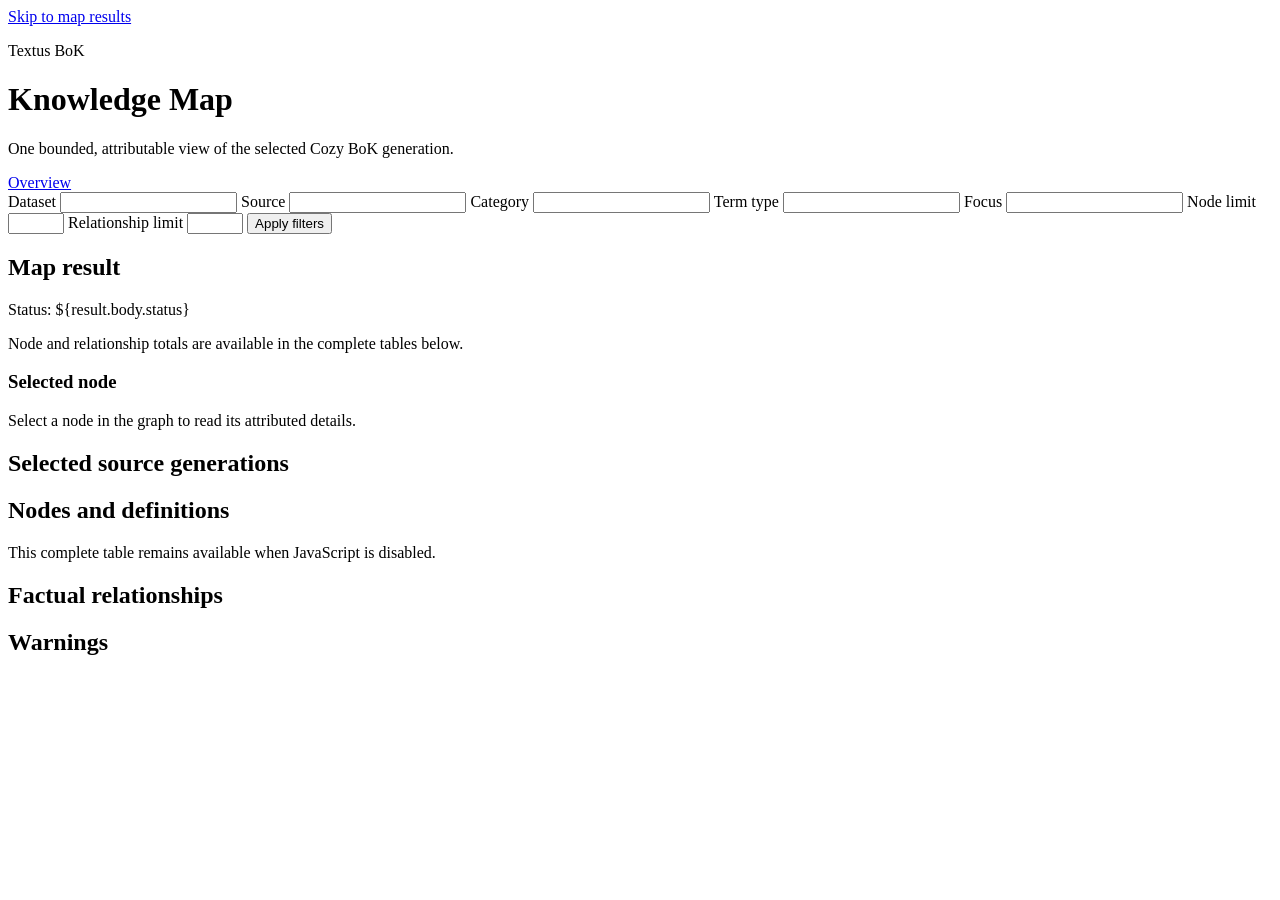
==== src/main/web/textus-bok/map.html @ 4755140d "feat: add BoK Knowledge Map web app" ====
<!doctype html>
<html lang="en">
<head>
  <title>Textus BoK Knowledge Map</title>
  <meta charset="utf-8">
  <meta name="viewport" content="width=device-width, initial-scale=1">
  <link rel="stylesheet" href="/web/textus-bok/assets/knowledge-map.css">
  <script defer src="/web/textus-bok/assets/knowledge-map.js"></script>
</head>
<body class="bok-map-app">
<a class="bok-skip-link" href="#knowledge-map-result">Skip to map results</a>
<main class="bok-map-shell">
  <header class="bok-map-header">
    <p class="bok-map-eyebrow">Textus BoK</p>
    <h1>Knowledge Map</h1>
    <p>One bounded, attributable view of the selected Cozy BoK generation.</p>
    <nav aria-label="Knowledge Map navigation"><a href="/web/textus-bok/index.html">Overview</a></nav>
  </header>
  <form class="bok-map-filters" method="get" action="/web/textus-bok/map.html" aria-label="Knowledge Map filters">
    <label>Dataset <input name="datasetId" autocomplete="off"></label>
    <label>Source <input name="sourceId" autocomplete="off"></label>
    <label>Category <input name="category" autocomplete="off"></label>
    <label>Term type <input name="termType" autocomplete="off"></label>
    <label>Focus <input name="focus" autocomplete="off"></label>
    <label>Node limit <input name="nodeLimit" type="number" min="1" max="128" inputmode="numeric"></label>
    <label>Relationship limit <input name="relationshipLimit" type="number" min="1" max="256" inputmode="numeric"></label>
    <button type="submit">Apply filters</button>
  </form>
  <textus:operation-result component="textus-bok" service="bok-retrieval" operation="get-knowledge-map">
    <section id="knowledge-map-result" class="bok-map-panel" aria-labelledby="map-result-title">
      <header class="bok-map-section-header">
        <div><h2 id="map-result-title">Map result</h2><p>Status: ${result.body.status}</p></div>
        <p id="bok-knowledge-map-summary">Node and relationship totals are available in the complete tables below.</p>
      </header>
      <script type="application/json" id="bok-knowledge-map-data">${result.body}</script>
      <div id="bok-knowledge-map-graph" class="bok-map-graph" aria-label="Interactive Knowledge Map"></div>
      <section id="bok-knowledge-map-detail" class="bok-map-detail" aria-live="polite" tabindex="-1">
        <h3>Selected node</h3><p>Select a node in the graph to read its attributed details.</p>
      </section>
    </section>
    <section class="bok-map-panel" aria-labelledby="sources-title">
      <h2 id="sources-title">Selected source generations</h2>
      <textus:table source="result.body.sources" columns="datasetId:Dataset,sourceId:Source,generation:Generation,sourceReference:Source evidence,sourceTruncated:Source truncated,warnings:Warnings" empty="No selected source generation"></textus:table>
    </section>
    <section class="bok-map-panel" aria-labelledby="nodes-title">
      <h2 id="nodes-title">Nodes and definitions</h2>
      <p class="bok-map-fallback-note">This complete table remains available when JavaScript is disabled.</p>
      <textus:table source="result.body.nodes" columns="nodeId:Node,label:Label,kind:Kind,category:Category,terms:Definitions,componentReferences:CBD handoff,tags:Tags,evidence:Evidence" empty="No matching nodes"></textus:table>
    </section>
    <section class="bok-map-panel" aria-labelledby="relationships-title">
      <h2 id="relationships-title">Factual relationships</h2>
      <textus:table source="result.body.relationships" columns="subjectId:Source,predicate:Predicate,objectId:Target,label:Label,terms:Definitions,evidence:Evidence" empty="No factual relationships"></textus:table>
    </section>
    <section class="bok-map-panel bok-map-warnings" aria-labelledby="warnings-title">
      <h2 id="warnings-title">Warnings</h2>
      <textus:table source="result.body.warnings" columns="value:Warning" empty="No warnings"></textus:table>
    </section>
  </textus:operation-result>
</main>
</body>
</html>
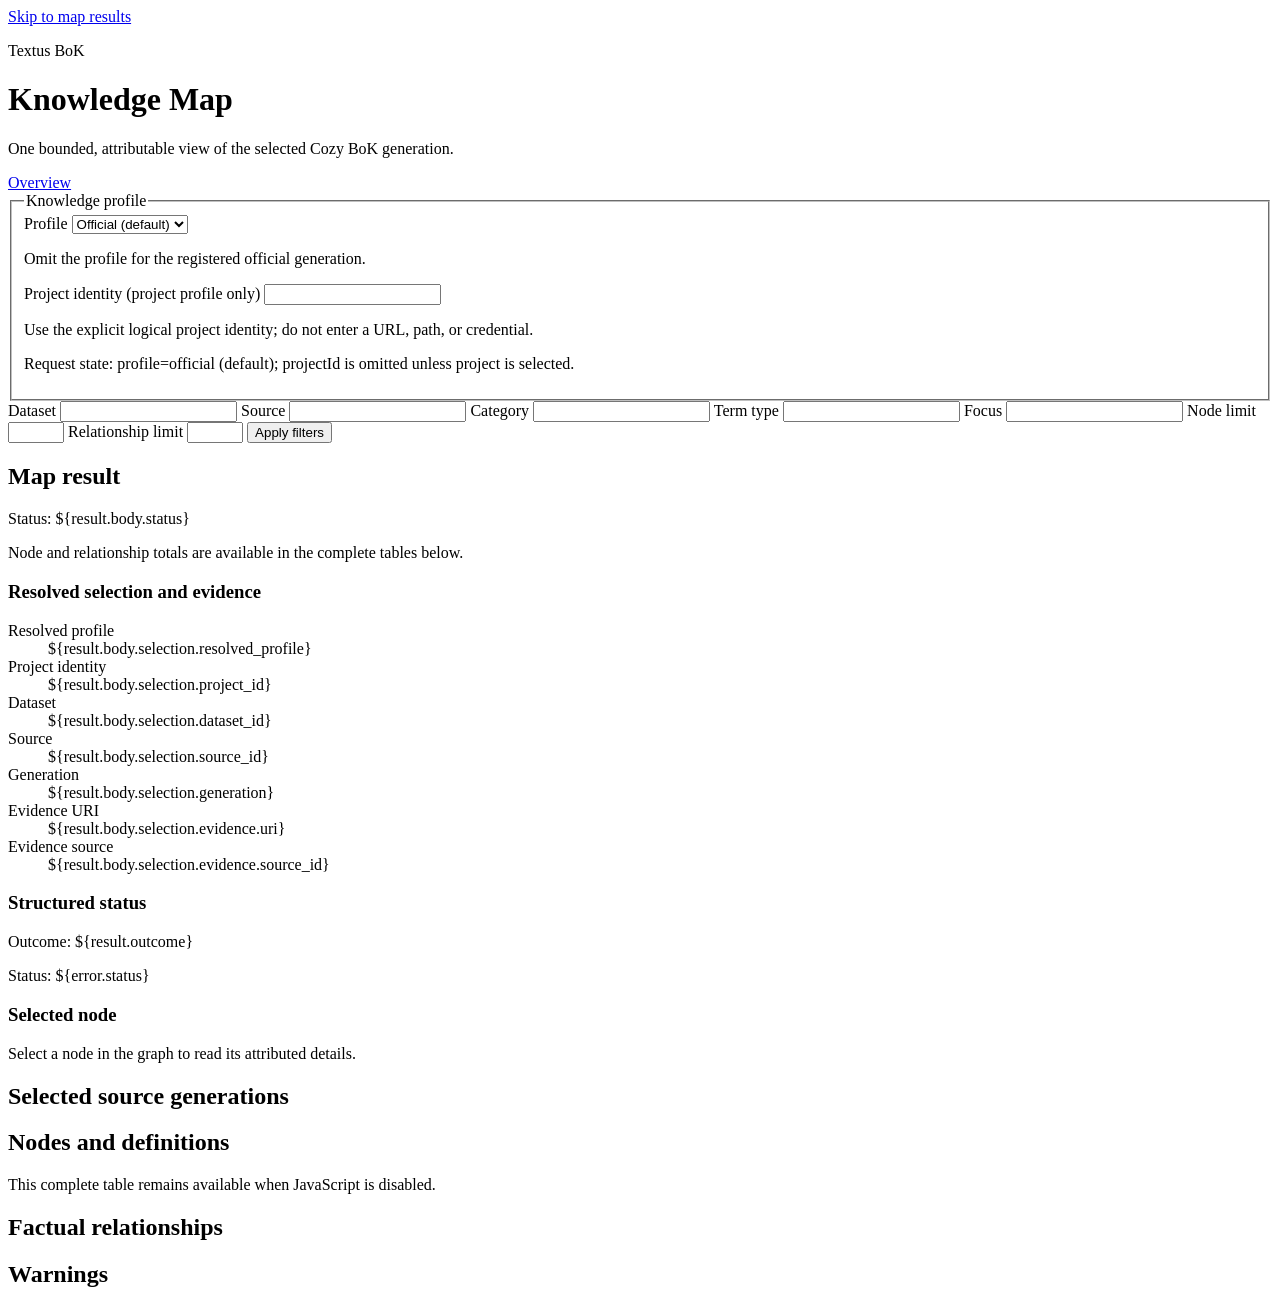
==== commit 6ced9947: "Add profile-aware Knowledge Map Web integration" ====
--- a/src/main/web/textus-bok/map.html
+++ b/src/main/web/textus-bok/map.html
@@ -4,8 +4,8 @@
   <title>Textus BoK Knowledge Map</title>
   <meta charset="utf-8">
   <meta name="viewport" content="width=device-width, initial-scale=1">
-  <link rel="stylesheet" href="/web/textus-bok/assets/knowledge-map.css">
-  <script defer src="/web/textus-bok/assets/knowledge-map.js"></script>
+  <link rel="stylesheet" href="/web/bok/textus-bok/assets/knowledge-map.css">
+  <script defer src="/web/bok/textus-bok/assets/knowledge-map.js"></script>
 </head>
 <body class="bok-map-app">
 <a class="bok-skip-link" href="#knowledge-map-result">Skip to map results</a>
@@ -14,9 +14,24 @@
     <p class="bok-map-eyebrow">Textus BoK</p>
     <h1>Knowledge Map</h1>
     <p>One bounded, attributable view of the selected Cozy BoK generation.</p>
-    <nav aria-label="Knowledge Map navigation"><a href="/web/textus-bok/index.html">Overview</a></nav>
+    <nav aria-label="Knowledge Map navigation"><a href="/web/bok/textus-bok/index">Overview</a></nav>
   </header>
-  <form class="bok-map-filters" method="get" action="/web/textus-bok/map.html" aria-label="Knowledge Map filters">
+  <form class="bok-map-filters" method="get" action="/web/bok/textus-bok/map" aria-label="Knowledge Map filters">
+    <fieldset class="bok-map-profile-fields">
+      <legend>Knowledge profile</legend>
+      <label for="bok-map-profile">Profile</label>
+      <select id="bok-map-profile" name="profile" aria-describedby="bok-map-profile-help bok-map-request-state">
+        <option value="official">Official (default)</option>
+        <option value="development">Development</option>
+        <option value="project">Project</option>
+      </select>
+      <p id="bok-map-profile-help" class="bok-map-field-help">Omit the profile for the registered official generation.</p>
+      <label for="bok-map-project-id">Project identity <span class="bok-map-optional">(project profile only)</span></label>
+      <input id="bok-map-project-id" name="projectId" type="text" autocomplete="off" data-profile-dependent="project" aria-describedby="bok-map-project-help">
+      <p id="bok-map-project-help" class="bok-map-field-help">Use the explicit logical project identity; do not enter a URL, path, or credential.</p>
+      <p id="bok-map-request-state" class="bok-map-request-state" role="status" aria-live="polite">Request state: profile=official (default); projectId is omitted unless project is selected.</p>
+      <noscript><p class="bok-map-noscript">JavaScript is optional. Select Project and enter its project identity here; leave the optional field empty for Official or Development.</p></noscript>
+    </fieldset>
     <label>Dataset <input name="datasetId" autocomplete="off"></label>
     <label>Source <input name="sourceId" autocomplete="off"></label>
     <label>Category <input name="category" autocomplete="off"></label>
@@ -26,12 +41,30 @@
     <label>Relationship limit <input name="relationshipLimit" type="number" min="1" max="256" inputmode="numeric"></label>
     <button type="submit">Apply filters</button>
   </form>
-  <textus:operation-result component="textus-bok" service="bok-retrieval" operation="get-knowledge-map">
+  <textus:operation-result component="bok" service="bok-retrieval" operation="get-knowledge-map">
     <section id="knowledge-map-result" class="bok-map-panel" aria-labelledby="map-result-title">
       <header class="bok-map-section-header">
         <div><h2 id="map-result-title">Map result</h2><p>Status: ${result.body.status}</p></div>
         <p id="bok-knowledge-map-summary">Node and relationship totals are available in the complete tables below.</p>
       </header>
+      <section id="bok-knowledge-map-attribution" class="bok-map-attribution" aria-labelledby="attribution-title">
+        <h3 id="attribution-title">Resolved selection and evidence</h3>
+        <dl>
+          <dt>Resolved profile</dt><dd>${result.body.selection.resolved_profile}</dd>
+          <dt>Project identity</dt><dd>${result.body.selection.project_id}</dd>
+          <dt>Dataset</dt><dd>${result.body.selection.dataset_id}</dd>
+          <dt>Source</dt><dd>${result.body.selection.source_id}</dd>
+          <dt>Generation</dt><dd>${result.body.selection.generation}</dd>
+          <dt>Evidence URI</dt><dd>${result.body.selection.evidence.uri}</dd>
+          <dt>Evidence source</dt><dd>${result.body.selection.evidence.source_id}</dd>
+        </dl>
+      </section>
+      <section id="bok-knowledge-map-errors" class="bok-map-errors" aria-live="assertive" aria-atomic="true">
+        <h3>Structured status</h3>
+        <p>Outcome: ${result.outcome}</p>
+        <p>Status: ${error.status}</p>
+        <textus-error-panel source="error"></textus-error-panel>
+      </section>
       <script type="application/json" id="bok-knowledge-map-data">${result.body}</script>
       <div id="bok-knowledge-map-graph" class="bok-map-graph" aria-label="Interactive Knowledge Map"></div>
       <section id="bok-knowledge-map-detail" class="bok-map-detail" aria-live="polite" tabindex="-1">
@@ -40,16 +73,16 @@
     </section>
     <section class="bok-map-panel" aria-labelledby="sources-title">
       <h2 id="sources-title">Selected source generations</h2>
-      <textus:table source="result.body.sources" columns="datasetId:Dataset,sourceId:Source,generation:Generation,sourceReference:Source evidence,sourceTruncated:Source truncated,warnings:Warnings" empty="No selected source generation"></textus:table>
+      <textus:table source="result.body.sources" columns="dataset_id:Dataset,source_id:Source,generation:Generation,source_reference:Source evidence,source_truncated:Source truncated,warnings:Warnings" empty="No selected source generation"></textus:table>
     </section>
     <section class="bok-map-panel" aria-labelledby="nodes-title">
       <h2 id="nodes-title">Nodes and definitions</h2>
       <p class="bok-map-fallback-note">This complete table remains available when JavaScript is disabled.</p>
-      <textus:table source="result.body.nodes" columns="nodeId:Node,label:Label,kind:Kind,category:Category,terms:Definitions,componentReferences:CBD handoff,tags:Tags,evidence:Evidence" empty="No matching nodes"></textus:table>
+      <textus:table source="result.body.nodes" columns="node_id:Node,label:Label,kind:Kind,category:Category,terms:Definitions,component_references:CBD handoff,tags:Tags,evidence:Evidence" empty="No matching nodes"></textus:table>
     </section>
     <section class="bok-map-panel" aria-labelledby="relationships-title">
       <h2 id="relationships-title">Factual relationships</h2>
-      <textus:table source="result.body.relationships" columns="subjectId:Source,predicate:Predicate,objectId:Target,label:Label,terms:Definitions,evidence:Evidence" empty="No factual relationships"></textus:table>
+      <textus:table source="result.body.relationships" columns="subject_id:Source,predicate:Predicate,object_id:Target,label:Label,terms:Definitions,evidence:Evidence" empty="No factual relationships"></textus:table>
     </section>
     <section class="bok-map-panel bok-map-warnings" aria-labelledby="warnings-title">
       <h2 id="warnings-title">Warnings</h2>
